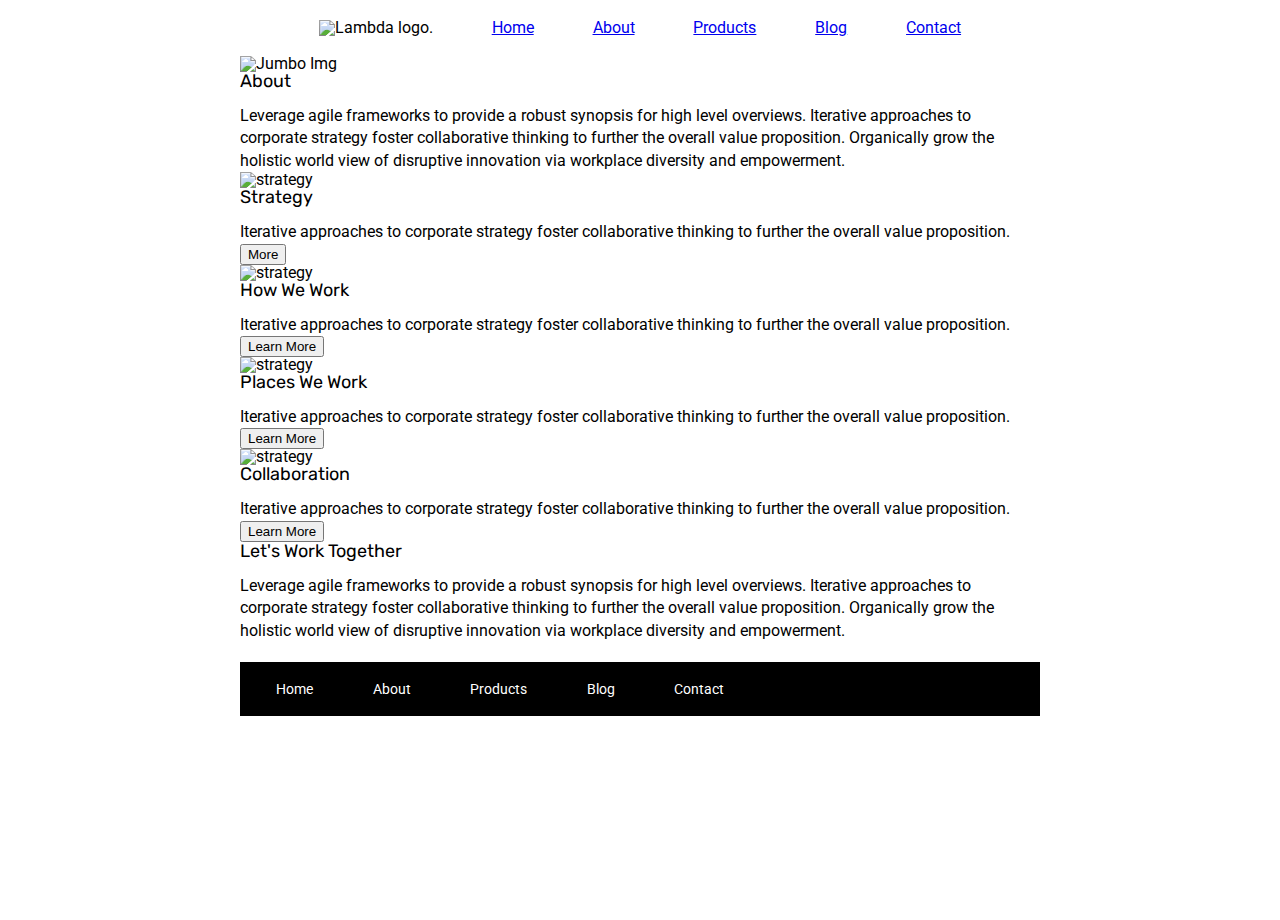
==== about.html @ 8e30f08f "added html to the about page" ====
<!doctype html>

<html lang="en">
<head>
  <meta charset="utf-8">

  <title>Sprint Challenge - About</title>

  <link href="https://fonts.googleapis.com/css?family=Roboto|Rubik" rel="stylesheet">
  <link rel="stylesheet" href="css/index.css">

</head>

<body>
  <!-- header is here -->
    <header>
        <nav>
            <img class="lambda" src="img/lambda-black.png" alt="Lambda logo.">
            <a href="home.html">Home</a>
            <a href="about.html">About</a>
            <a href="#products">Products</a>
            <a href="#blog">Blog</a>
            <a href="#contact">Contact</a>
        </nav>
        <img class="headerimg" src="img/jumbo-about.png" alt="Jumbo Img">
    </header>
    <div class="container about-page">
      <section>
        <h1>About</h1>
        <p>Leverage agile frameworks to provide a robust synopsis for high level overviews. Iterative approaches to corporate strategy foster collaborative thinking to further the overall value proposition. Organically grow the holistic world view of disruptive innovation via workplace diversity and empowerment.</p>
      </section>
<!-- first section of middle content -->
      <section>
        <div>
          <img src="img/about-plan.png" alt="strategy">
      
          <h1>Strategy</h1>
      
          <p>Iterative approaches to corporate strategy foster collaborative thinking to further the overall value proposition.</p>

          <button> More </button>
        </div>

        <div>
          <img src="img/about-working.png" alt="strategy">
          
          <h1>How We Work</h1>
          
          <p>Iterative approaches to corporate strategy foster collaborative thinking to further the overall value proposition.</p>

          <button>Learn More</button>
         </div>
      </section>
<!-- second section -->
      <section>
        <div>
          <img src="img/about-office.png" alt="strategy">
          <h1> Places We Work</h1>
          <p>Iterative approaches to corporate strategy foster collaborative thinking to further the overall value proposition.</p>
          <button>Learn More</button>
        </div>
        <div>
          <img src="img/about-meeting.png" alt="strategy">
          <h1>Collaboration</h1>
          <p>Iterative approaches to corporate strategy foster collaborative thinking to further the overall value proposition.</p>
          <button>Learn More</button>
        </div>
      </section>
      <!-- bottom section  -->
      <section>
        <h1>Let's Work Together</h1>
        <p>Leverage agile frameworks to provide a robust synopsis for high level overviews. Iterative approaches to corporate strategy foster collaborative thinking to further the overall value proposition. Organically grow the holistic world view of disruptive innovation via workplace diversity and empowerment.</p>
      </section>      
      <footer>
        <nav>
          <a href="index.html">Home</a>
          <a href="#">About</a>
          <a href="#">Products</a>
          <a href="#">Blog</a>
          <a href="#">Contact</a>
        </nav>
      </footer>
    </div><!-- container -->        
</body>
</html>
---- css/index.css ----
/* http://meyerweb.com/eric/tools/css/reset/ 
   v2.0 | 20110126
   License: none (public domain)
*/

html, body, div, span, applet, object, iframe,
h1, h2, h3, h4, h5, h6, p, blockquote, pre,
a, abbr, acronym, address, big, cite, code,
del, dfn, em, img, ins, kbd, q, s, samp,
small, strike, strong, sub, sup, tt, var,
b, u, i, center,
dl, dt, dd, ol, ul, li,
fieldset, form, label, legend,
table, caption, tbody, tfoot, thead, tr, th, td,
article, aside, canvas, details, embed, 
figure, figcaption, footer, header, hgroup, 
menu, nav, output, ruby, section, summary,
time, mark, audio, video {
	margin: 0;
	padding: 0;
	border: 0;
	font-size: 100%;
	font: inherit;
	vertical-align: baseline;
}
/* HTML5 display-role reset for older browsers */
article, aside, details, figcaption, figure, 
footer, header, hgroup, menu, nav, section {
	display: block;
}
body {
	line-height: 1;
}
ol, ul {
	list-style: none;
}
blockquote, q {
	quotes: none;
}
blockquote:before, blockquote:after,
q:before, q:after {
	content: '';
	content: none;
}
table {
	border-collapse: collapse;
	border-spacing: 0;
}

* {
    box-sizing: border-box;
}

html, body {
    height: 100%;
    font-family: 'Roboto', sans-serif;
}

h1, h2, h3, h4, h5 {
    font-size: 18px;
    margin-bottom: 15px;
    font-family: 'Rubik', sans-serif;
}

p {
    line-height: 1.4;
}
/* Header style starts here */
header {
    width: 800px;
    margin: 0 auto;
}
nav {
    display: flex;
    flex: wrap;
    justify-content: space-evenly;
    align-items: center;
    margin:20px;
}
.titleimg {
    width: 100%;
    margin: 20px;
}
.container {
    width: 800px;
    margin: 0 auto;
}

.top-content {
    display: flex;
    flex-wrap: wrap;
    justify-content: space-evenly;
    margin-bottom: 20px;
    border-bottom: 1px dashed black;
}

.top-content .text-container {
    width: 48%;
    padding: 0 1%;
    padding-bottom: 20px;  
}

.middle-content {
    margin-bottom: 20px;
    border-bottom: 1px dashed black;
}

.middle-content h2 {
    padding: 0 2%;
    margin-bottom: 0;
}

.middle-content .boxes {
    display: flex;
    flex-wrap: wrap;
    justify-content: space-evenly;
}

.middle-content .boxes .box {
    width: 12.5%;
    height: 100px;
    /* background: black; */
    margin: 20px 2.5%;
    color: white;
    display: flex;
    align-items: center;
    justify-content: center;
}
/*boxes color start here*/
.one {
    background: teal;
}
.two {
    background: gold;
}
.three {
    background: cadetblue;
}
.four {
    background: coral;
}
.five {
    background: crimson;
}
.six {
    background: forestgreen;
}
.seven {
    background: darkorchid;
}
.eight {
    background: hotpink;
}
.nine {
    background: indigo;
}
.ten {
    background: dodgerblue;
}
/*boxes-color end here*/
.bottom-content {
    display: flex;
    margin: 0 2% 20px;
    justify-content: space-around;
}

.bottom-content .text-container {
    padding-right: 4%;
}

.bottom-content .text-container:last-child {
    padding-right: 0;
}

footer {
    width: 100%;
    background: black;
}

footer nav {
    width: 60%;
    display: flex;
    justify-content: space-between;
    align-items: center;
    padding: 20px 2%;
    font-size: 14px;
}

footer nav a {
    color: white;
    text-decoration: none;
}
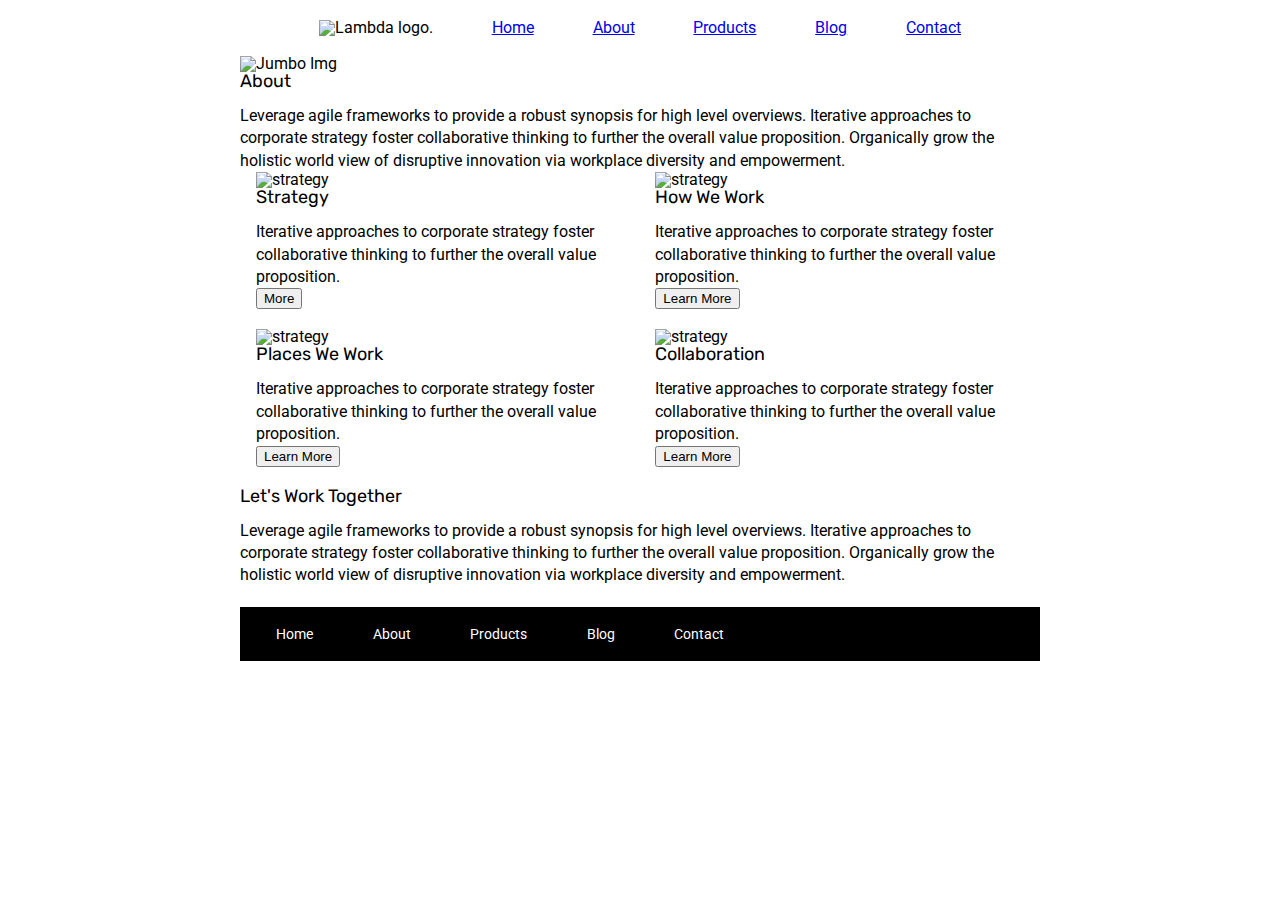
==== commit 49a81964: "got my structure right now need to add margins" ====
--- a/about.html
+++ b/about.html
@@ -25,13 +25,13 @@
         <img class="headerimg" src="img/jumbo-about.png" alt="Jumbo Img">
     </header>
     <div class="container about-page">
-      <section>
+      <section class="text-container">
         <h1>About</h1>
         <p>Leverage agile frameworks to provide a robust synopsis for high level overviews. Iterative approaches to corporate strategy foster collaborative thinking to further the overall value proposition. Organically grow the holistic world view of disruptive innovation via workplace diversity and empowerment.</p>
       </section>
 <!-- first section of middle content -->
-      <section>
-        <div>
+      <section class="bottom-content">
+        <div class="text-container">
           <img src="img/about-plan.png" alt="strategy">
       
           <h1>Strategy</h1>
@@ -40,8 +40,7 @@
 
           <button> More </button>
         </div>
-
-        <div>
+        <div class="text-container">
           <img src="img/about-working.png" alt="strategy">
           
           <h1>How We Work</h1>
@@ -51,15 +50,15 @@
           <button>Learn More</button>
          </div>
       </section>
-<!-- second section -->
-      <section>
-        <div>
+<!-- second section bottom -->
+      <section class="bottom-content">
+        <div class="text-container">
           <img src="img/about-office.png" alt="strategy">
           <h1> Places We Work</h1>
           <p>Iterative approaches to corporate strategy foster collaborative thinking to further the overall value proposition.</p>
           <button>Learn More</button>
         </div>
-        <div>
+        <div class="text-container">
           <img src="img/about-meeting.png" alt="strategy">
           <h1>Collaboration</h1>
           <p>Iterative approaches to corporate strategy foster collaborative thinking to further the overall value proposition.</p>
@@ -67,7 +66,7 @@
         </div>
       </section>
       <!-- bottom section  -->
-      <section>
+      <section >
         <h1>Let's Work Together</h1>
         <p>Leverage agile frameworks to provide a robust synopsis for high level overviews. Iterative approaches to corporate strategy foster collaborative thinking to further the overall value proposition. Organically grow the holistic world view of disruptive innovation via workplace diversity and empowerment.</p>
       </section>      
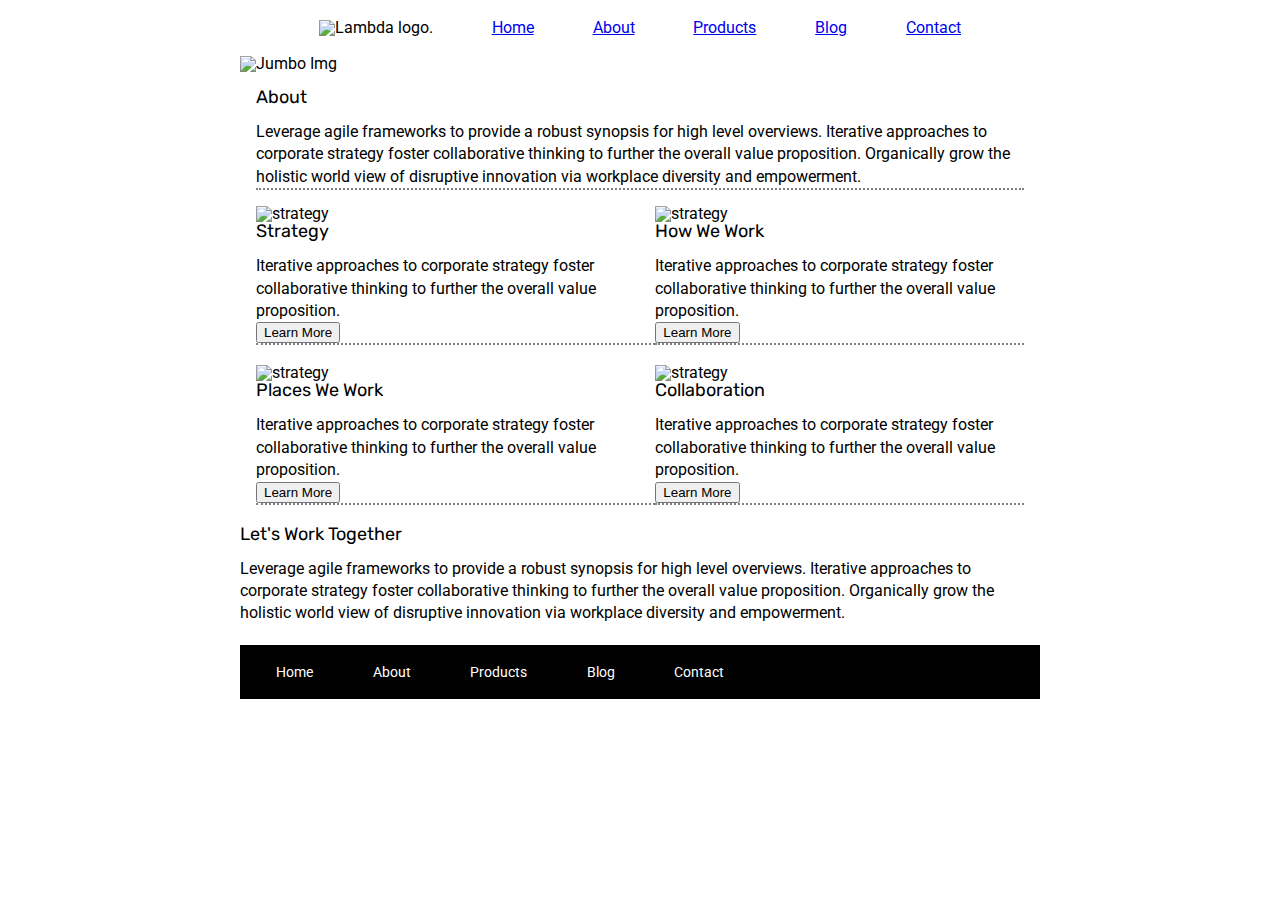
==== commit a6a1703e: "finish" ====
--- a/about.html
+++ b/about.html
@@ -25,22 +25,22 @@
         <img class="headerimg" src="img/jumbo-about.png" alt="Jumbo Img">
     </header>
     <div class="container about-page">
-      <section class="text-container">
+      <section class="text-container about">
         <h1>About</h1>
         <p>Leverage agile frameworks to provide a robust synopsis for high level overviews. Iterative approaches to corporate strategy foster collaborative thinking to further the overall value proposition. Organically grow the holistic world view of disruptive innovation via workplace diversity and empowerment.</p>
       </section>
 <!-- first section of middle content -->
       <section class="bottom-content">
-        <div class="text-container">
+        <div class="text-container aBox">
           <img src="img/about-plan.png" alt="strategy">
       
           <h1>Strategy</h1>
       
           <p>Iterative approaches to corporate strategy foster collaborative thinking to further the overall value proposition.</p>
 
-          <button> More </button>
+          <button> Learn More </button>
         </div>
-        <div class="text-container">
+        <div class="text-container aBox">
           <img src="img/about-working.png" alt="strategy">
           
           <h1>How We Work</h1>
@@ -52,13 +52,13 @@
       </section>
 <!-- second section bottom -->
       <section class="bottom-content">
-        <div class="text-container">
+        <div class="text-container aBox">
           <img src="img/about-office.png" alt="strategy">
           <h1> Places We Work</h1>
           <p>Iterative approaches to corporate strategy foster collaborative thinking to further the overall value proposition.</p>
           <button>Learn More</button>
         </div>
-        <div class="text-container">
+        <div class="text-container aBox">
           <img src="img/about-meeting.png" alt="strategy">
           <h1>Collaboration</h1>
           <p>Iterative approaches to corporate strategy foster collaborative thinking to further the overall value proposition.</p>
--- a/css/index.css
+++ b/css/index.css
@@ -189,4 +189,21 @@
 footer nav a {
     color: white;
     text-decoration: none;
+}
+/* new css for about*/
+.about{
+    margin:2%;
+    border-bottom: 2px dotted grey;
+}
+
+.aBox {
+    margin 2%;
+    border-bottom: 2px dotted grey;;
+}
+
+/* stretch */
+nav >a:hover {
+	background-color: grey;
+	  color: white;
+	  border: 1px solid blue;
 }